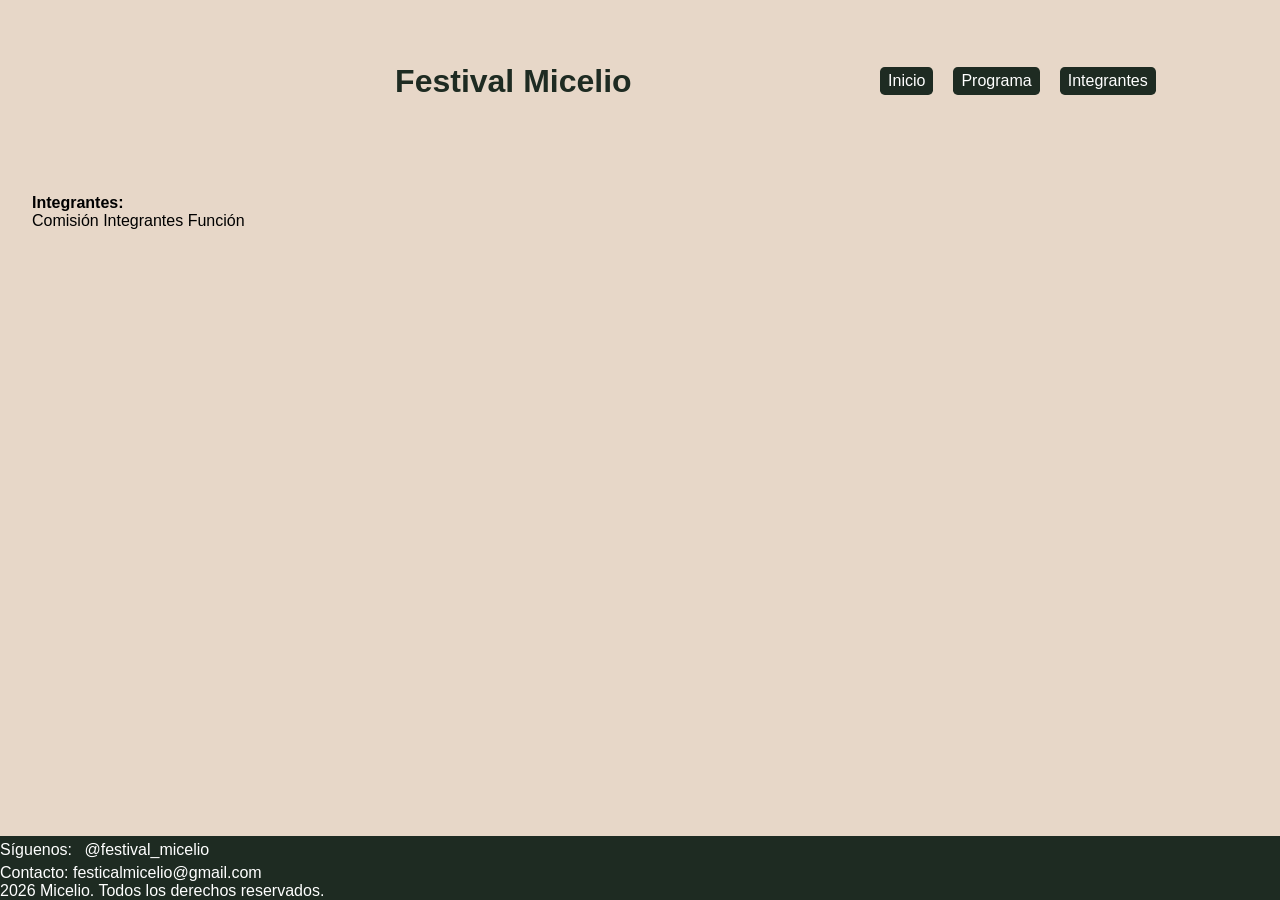
==== archivos/nosotros.html @ a7d46976 "arreglos" ====
<!DOCTYPE html>
<html lang="en">
<head>
    <meta charset="UTF-8">
    <meta name="viewport" content="width=device-width, initial-scale=1.0">
    <title>Festival Micelio</title>
    <link rel="stylesheet" href="../style.css">
    <link rel="icon" type="image/png" sizes="16x16" href="../favicon-16x16.png">
</head>
<body>
    <div class="container">
    <header>
        <div class="logo">
            <img src="../assets/Logo_Micelio_M.jpg" alt="">
        </div>
        <h1 class="titulo-header">Festival Micelio</h1>
        <nav>
            <a href="../index.html">Inicio</a>
            <a href="programa.html">Programa</a>
            <a href="#">Integrantes</a>
        </nav>
    </header>
    <main>
        <section>
            <p><b>Integrantes:</b></p>
            Comisión
            Integrantes
            Función

        </section>
    </main>
    <footer>
        <p>Síguenos: <a href="https://www.instagram.com/festival_micelio/">@festival_micelio</a></p>
        <p>Contacto: festicalmicelio@gmail.com</p>
        <p>2026 Micelio. Todos los derechos reservados.</p>
    </footer>
    </div>
</body>
</html>
---- style.css ----
*{
    padding: 0;
    margin: 0;
    box-sizing: border-box;
}
body{
    background-color: #e7d7c8;
    font-family: sans-serif;
}

header{
    color: #1e2b22;
    display: flex;
    justify-content: space-around;
    align-items: center;
    min-height: 4.5rem;
}

nav{
    display: flex;
    gap: 1.25rem;
}

a:link, a:visited {
  background-color: #1e2b22;
  color: white;
  padding: .3rem .5rem;
  text-align: center;
  text-decoration: none;
  display: inline-block;
  border-radius: 0.3rem;
}

section{
    padding: 2rem;
}

footer{
    background-color: #1e2b22;
    color: white
}

.logo{
    display:flex;
    align-items: center;
}

.logo img{
    height: 8.75rem;
    margin: .7rem;
}

.titulo-header{
    padding: 0;
    margin: 0;
}

.container{
    min-height: 100dvh;
    display: grid;
    grid-template-rows: auto 1fr auto;

}
.programa{
    background-color: #eeddcc;
    margin: 0.5rem;
    padding: 1rem;
    border-radius: 0.5rem;
}

@media (max-width: 700px){
    header{
        flex-direction: column;
    }
};
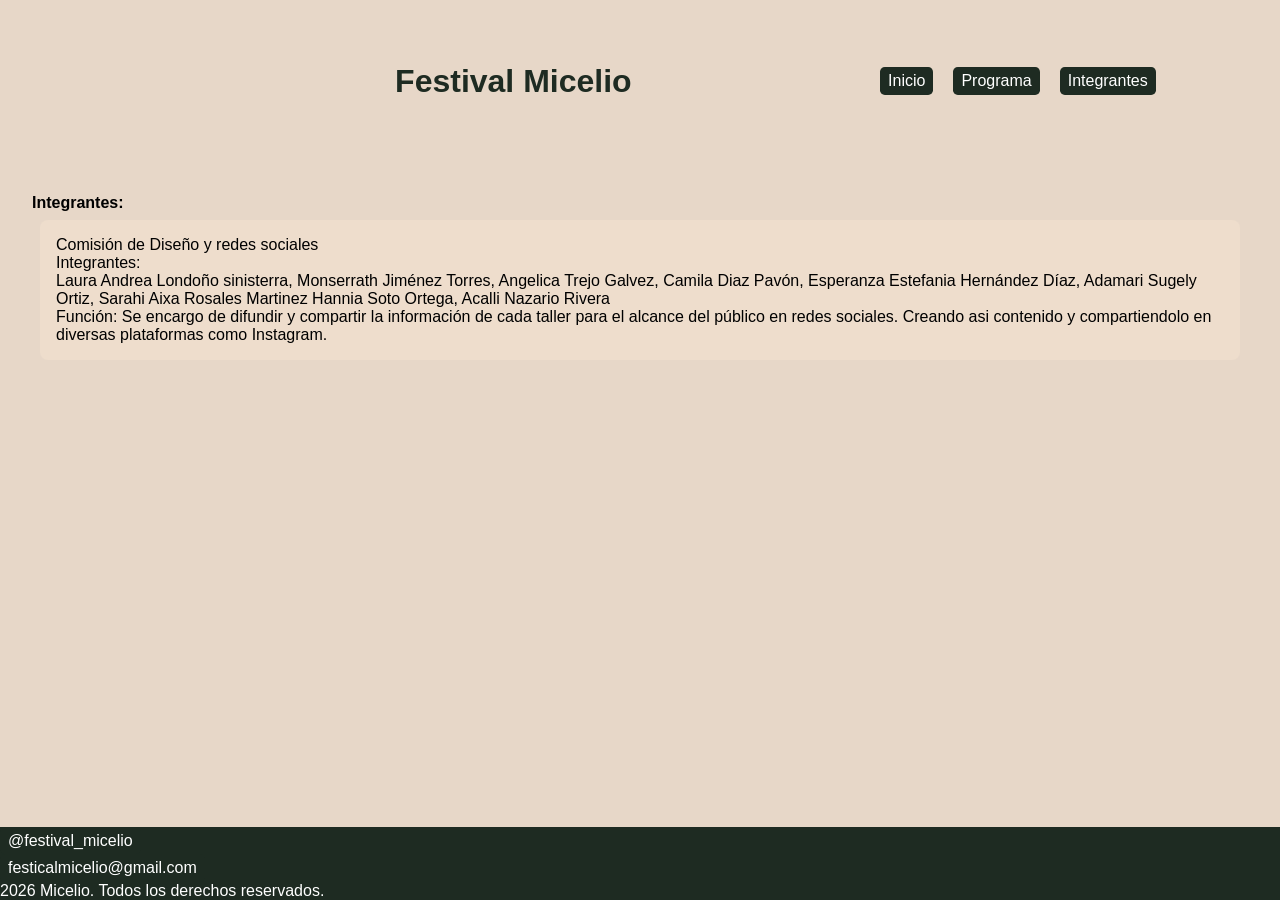
==== commit 8a79273d: "funcion" ====
--- a/archivos/nosotros.html
+++ b/archivos/nosotros.html
@@ -1,39 +1,52 @@
 <!DOCTYPE html>
 <html lang="en">
+
 <head>
     <meta charset="UTF-8">
     <meta name="viewport" content="width=device-width, initial-scale=1.0">
     <title>Festival Micelio</title>
     <link rel="stylesheet" href="../style.css">
     <link rel="icon" type="image/png" sizes="16x16" href="../favicon-16x16.png">
+    <script src="https://kit.fontawesome.com/69f4e40da4.js" crossorigin="anonymous"></script>
 </head>
+
 <body>
     <div class="container">
-    <header>
-        <div class="logo">
-            <img src="../assets/Logo_Micelio_M.jpg" alt="">
-        </div>
-        <h1 class="titulo-header">Festival Micelio</h1>
-        <nav>
-            <a href="../index.html">Inicio</a>
-            <a href="programa.html">Programa</a>
-            <a href="#">Integrantes</a>
-        </nav>
-    </header>
-    <main>
-        <section>
-            <p><b>Integrantes:</b></p>
-            Comisión
-            Integrantes
-            Función
+        <header>
+            <div class="logo">
+                <img src="../assets/Logo_Micelio_M.jpg" alt="">
+            </div>
+            <h1 class="titulo-header">Festival Micelio</h1>
+            <nav>
+                <a href="../index.html">Inicio</a>
+                <a href="programa.html">Programa</a>
+                <a href="#">Integrantes</a>
+            </nav>
+        </header>
+        <main>
+            <section>
+                <p><b>Integrantes:</b></p>
+                <div class="programa">
+                    <p>Comisión de Diseño y redes sociales</p>
+                    <p>Integrantes:</p>
+                    <p>Laura Andrea Londoño sinisterra, 
+                    Monserrath Jiménez Torres, Angelica Trejo Galvez, Camila Diaz Pavón,
+                    Esperanza Estefania Hernández Díaz, Adamari Sugely Ortiz, Sarahi Aixa Rosales Martinez
+                    Hannia Soto Ortega, Acalli Nazario Rivera</p>
+                    <p>Función: Se encargo de difundir y compartir la información de cada taller para el alcance del público en redes sociales. Creando asi contenido y compartiendolo en diversas plataformas como Instagram.</p>
+                </div>
 
-        </section>
-    </main>
-    <footer>
-        <p>Síguenos: <a href="https://www.instagram.com/festival_micelio/">@festival_micelio</a></p>
-        <p>Contacto: festicalmicelio@gmail.com</p>
-        <p>2026 Micelio. Todos los derechos reservados.</p>
-    </footer>
+
+            </section>
+        </main>
+        <footer>
+            <p><i class="fa-brands fa-instagram"></i> <a class="sp"
+                    href="https://www.instagram.com/festival_micelio">@festival_micelio</a></p>
+            <p><i class="fa-regular fa-envelope"></i> <a class="sp"
+                    href="mailto:festicalmicelio@gmail.com">festicalmicelio@gmail.com</a></p>
+            <p>2026 Micelio. Todos los derechos reservados.</p>
+        </footer>
     </div>
 </body>
+
 </html>
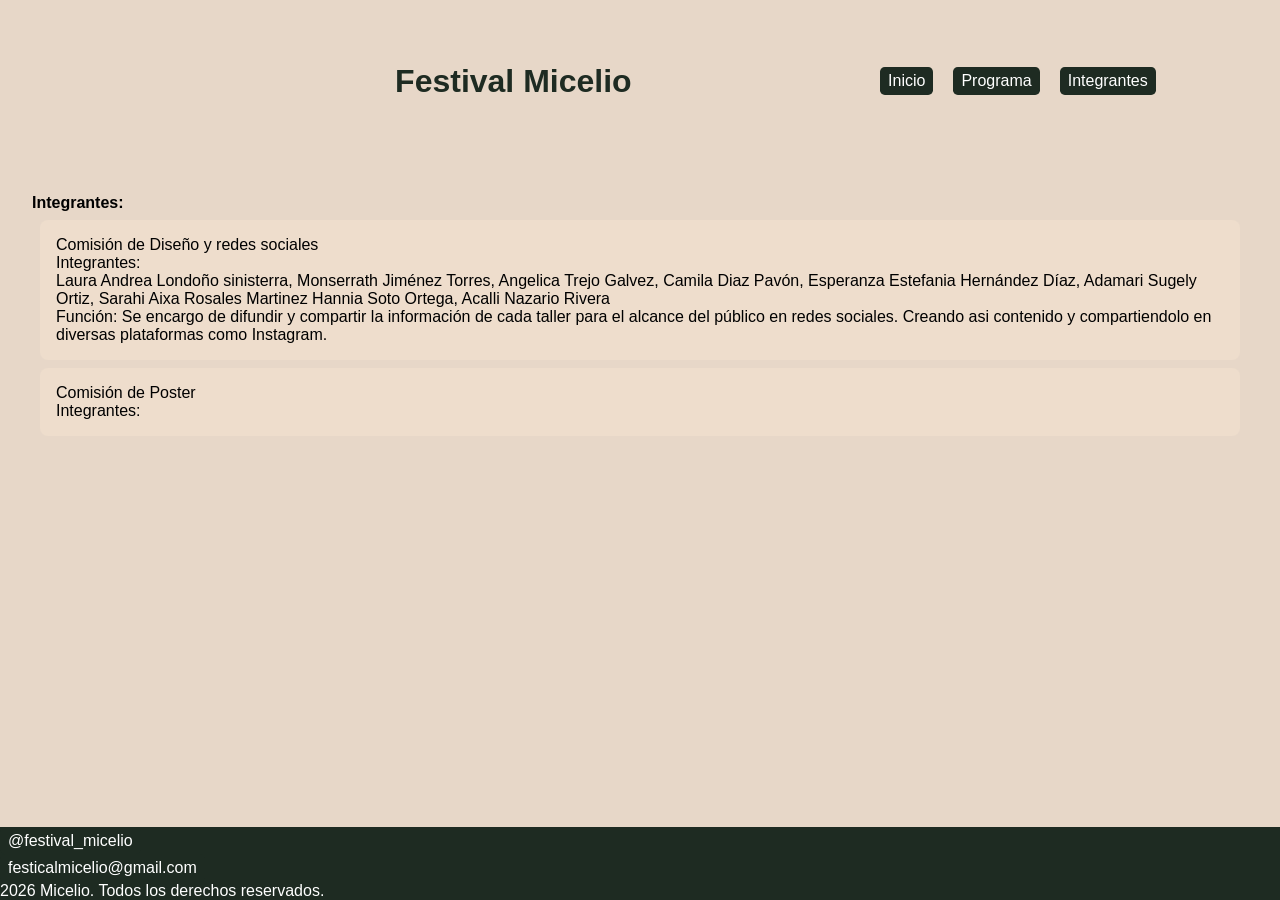
==== commit ac360971: "comision equipo1" ====
--- a/archivos/nosotros.html
+++ b/archivos/nosotros.html
@@ -36,8 +36,15 @@
                     <p>Función: Se encargo de difundir y compartir la información de cada taller para el alcance del público en redes sociales. Creando asi contenido y compartiendolo en diversas plataformas como Instagram.</p>
                 </div>
 
+                <div class="programa">
+                    <p>Comisión de Poster </p>
+                    <p>Integrantes:</p>
+                    <p></p>
+                    <p></p>
+                </div>
 
             </section>
+
         </main>
         <footer>
             <p><i class="fa-brands fa-instagram"></i> <a class="sp"
